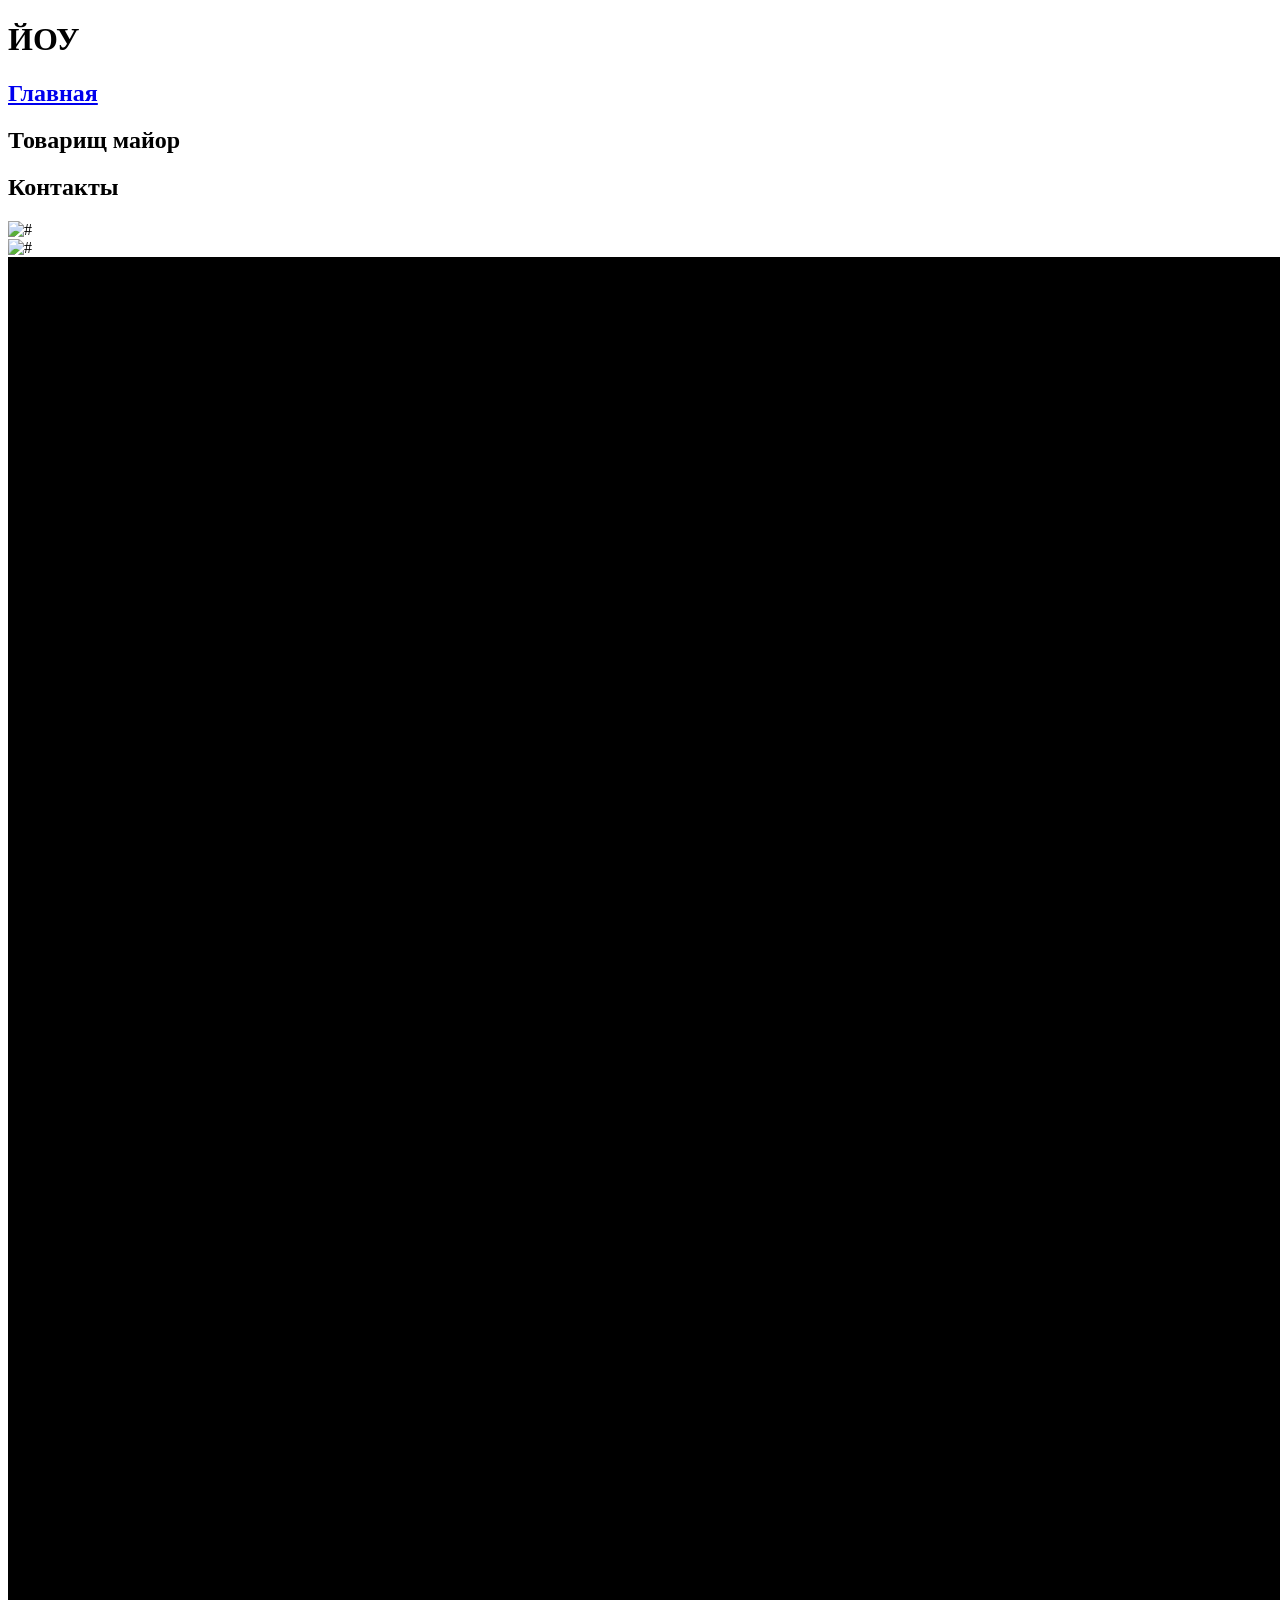
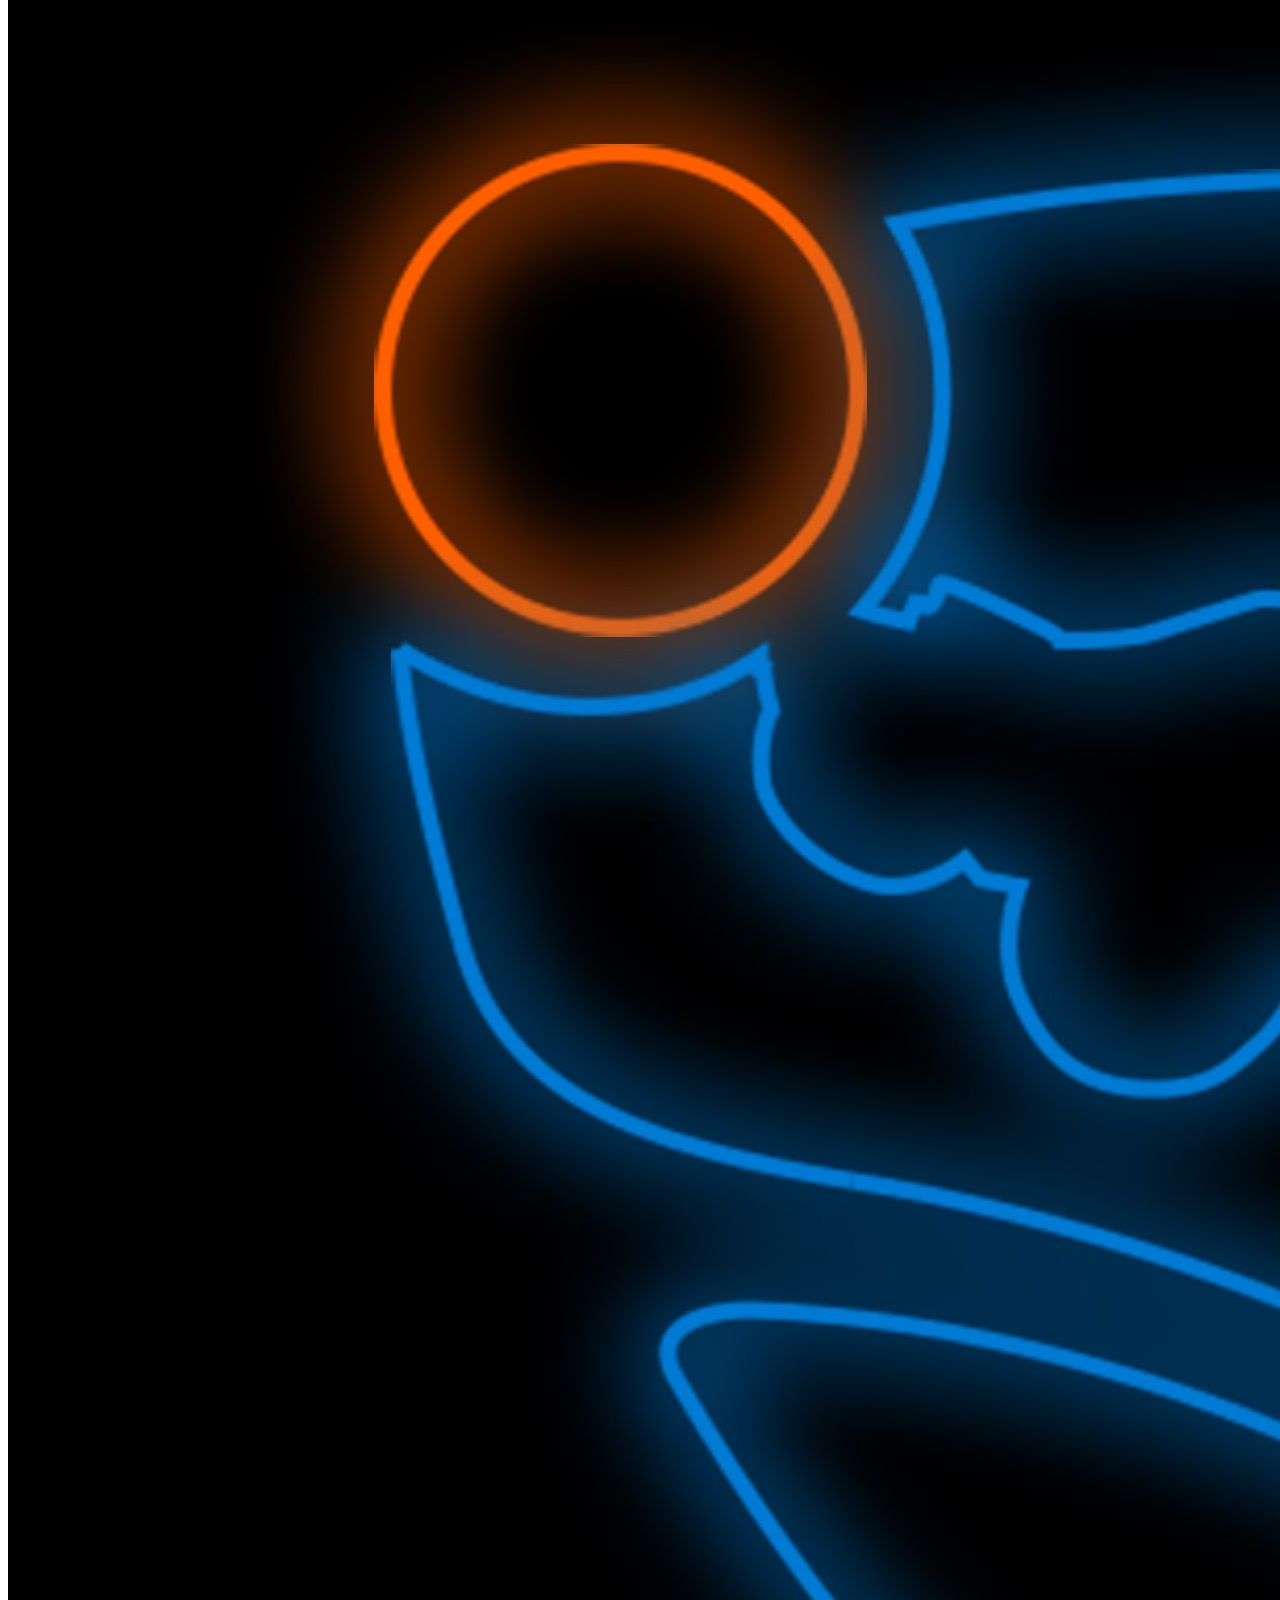
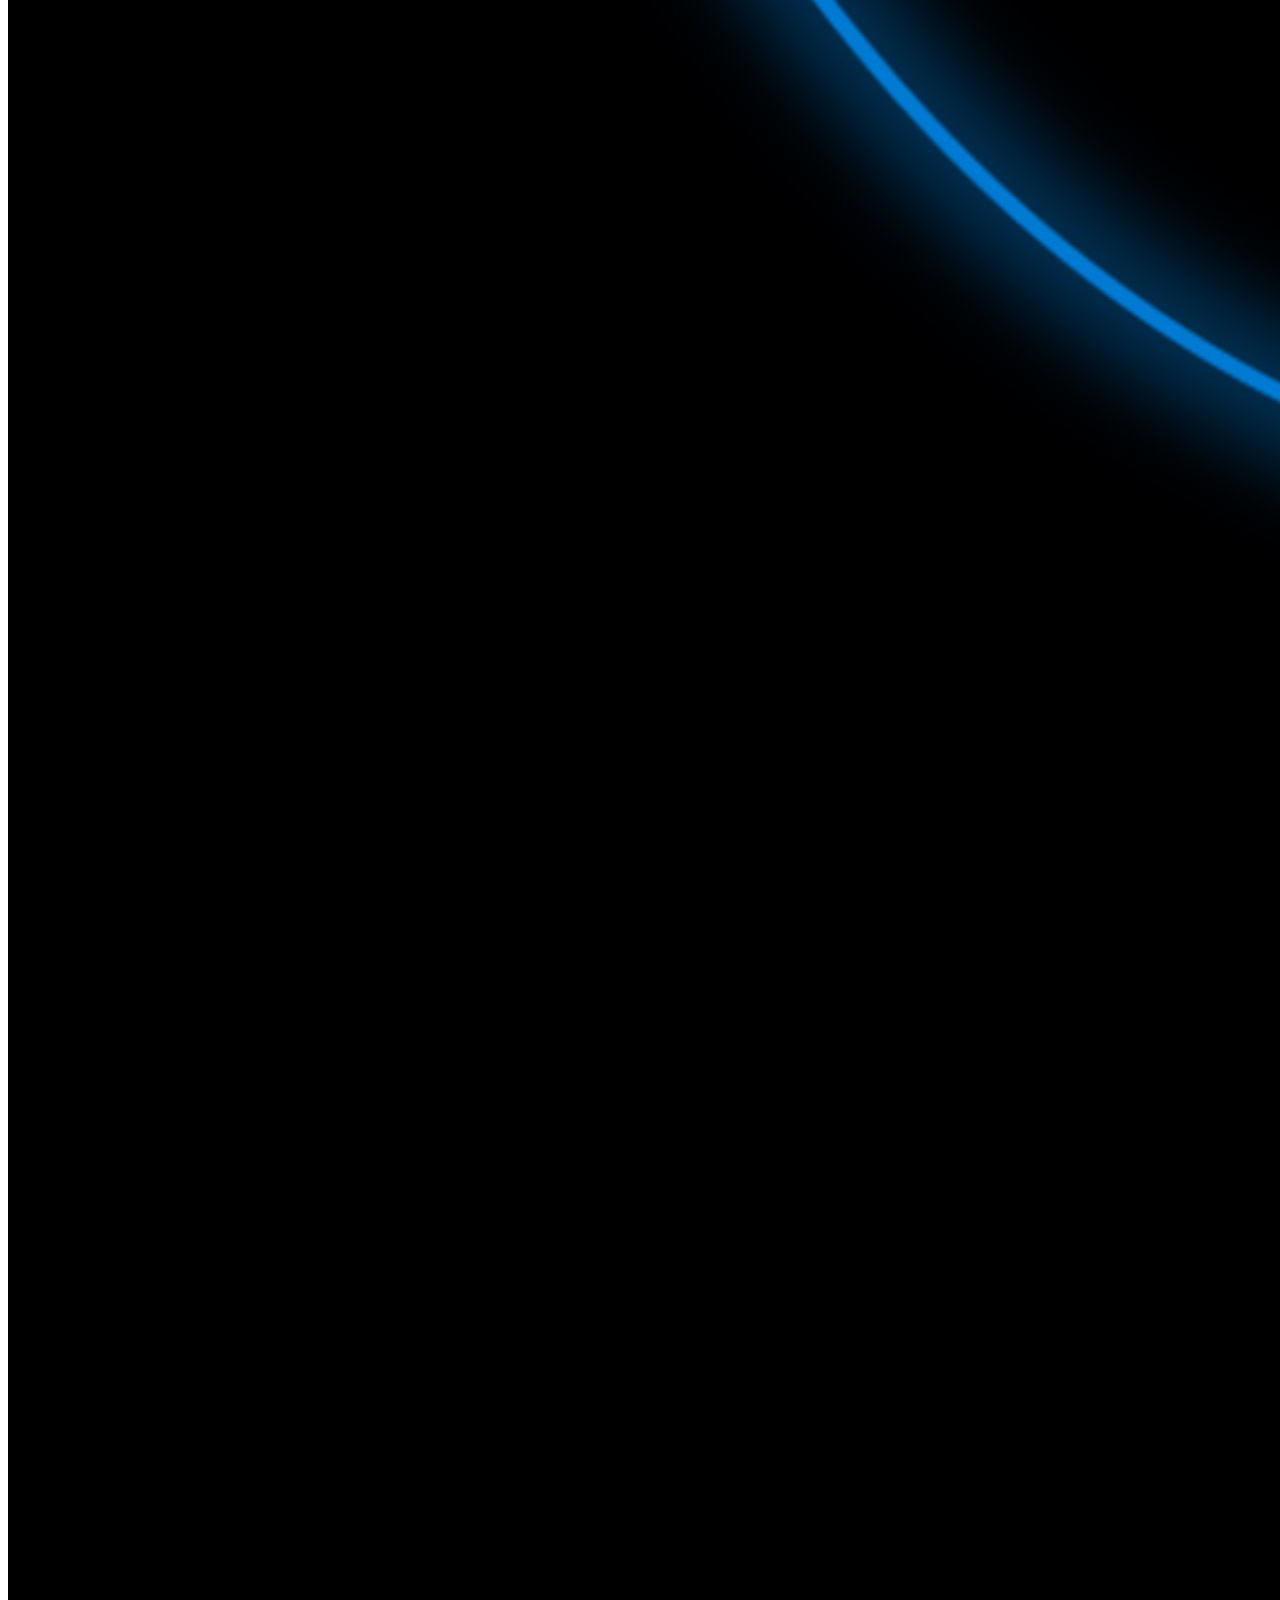
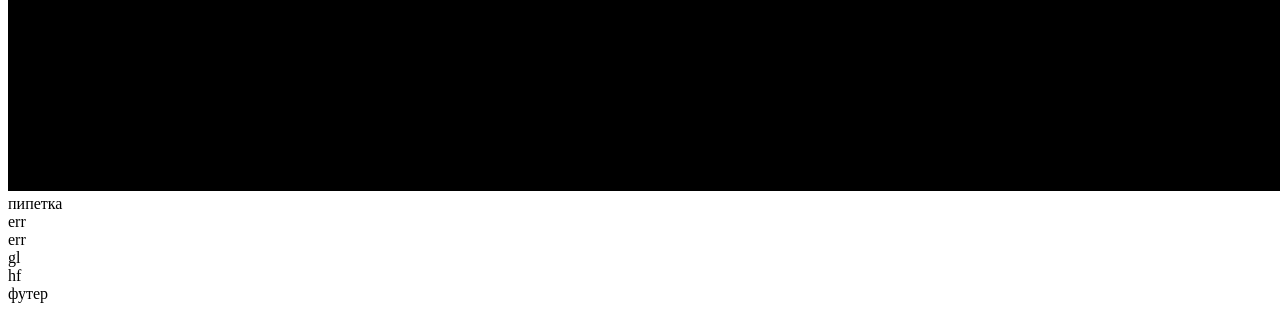
==== JavaAndAll/index.html @ 15968ca8 "added new files" ====
<!DOCTYPE html>
<html lang="ru">
<head>
    <meta charset="UTF-8">
    <meta name="viewport" content="width=device-width, initial-scale=1.0">
    <title>FRONTEND</title>
</head>
<body>
    <header>
         <h1> ЙОУ </h1>
         <nav>
           <h2><a href="https://html5book.ru/html-tags/">Главная</a></h2>
           <h2><a href="./Magaziner.html"></a>Товарищ майор</h2>
           <h2><a href="./"></a>Контакты</h2>
           <strong></strong>
        </nav>
        <img src="https://avatars.mds.yandex.net/i?id=887609cfd3360a822930e4af8339d8aec06bbc6a-9182408-images-thumbs&n=13" alt="#"> <br>
        <img src="https://media1.tenor.com/m/jLRwlUg1-gEAAAAd/rocket-league-rocket.gif" alt="#"> <br>
        <img src="./images/6a2a4afa6bac945f23e669f1b2fec7e3.jpg" alt="#">
    </header>

    <Main>
        <article>
            <section>пипетка</section>
            <section>err</section>
            <section>err</section>
            <section>gl</section>
            <section>hf</section>
        </article>
        <aside> </aside>
    </Main>
    <footer>
        футер
    </footer>
</body>

<br>

</html>
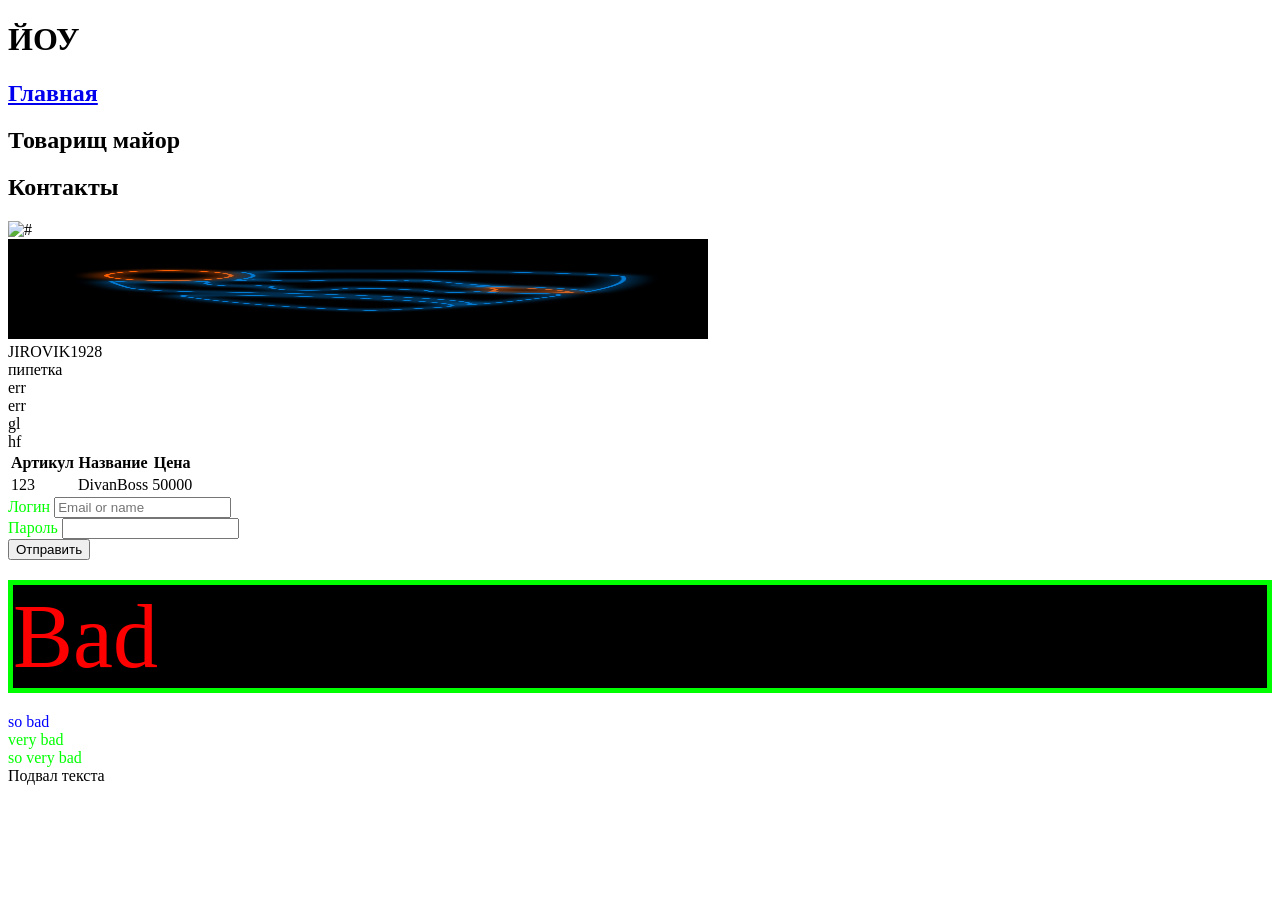
==== commit 2ba0c4f9: "added new css and update html files" ====
--- a/JavaAndAll/index.html
+++ b/JavaAndAll/index.html
@@ -4,19 +4,20 @@
     <meta charset="UTF-8">
     <meta name="viewport" content="width=device-width, initial-scale=1.0">
     <title>FRONTEND</title>
+    <link rel="stylesheet" href="./images/CSS/styles.css">
 </head>
 <body>
     <header>
          <h1> ЙОУ </h1>
          <nav>
            <h2><a href="https://html5book.ru/html-tags/">Главная</a></h2>
-           <h2><a href="./Magaziner.html"></a>Товарищ майор</h2>
+           <h2><a href="Magaziner.html"></a>Товарищ майор</h2>
            <h2><a href="./"></a>Контакты</h2>
            <strong></strong>
         </nav>
         <img src="https://avatars.mds.yandex.net/i?id=887609cfd3360a822930e4af8339d8aec06bbc6a-9182408-images-thumbs&n=13" alt="#"> <br>
-        <img src="https://media1.tenor.com/m/jLRwlUg1-gEAAAAd/rocket-league-rocket.gif" alt="#"> <br>
-        <img src="./images/6a2a4afa6bac945f23e669f1b2fec7e3.jpg" alt="#">
+        <img src="./images/6a2a4afa6bac945f23e669f1b2fec7e3.jpg" width="700" height="100" alt="">
+    <figcaption>JIROVIK1928</figcaption>
     </header>
 
     <Main>
@@ -27,10 +28,40 @@
             <section>gl</section>
             <section>hf</section>
         </article>
-        <aside> </aside>
+        <table>
+            <thead>
+                <tr>
+                    <th>Артикул</th>
+                    <th>Название</th>
+                    <th>Цена</th>
+                </tr>
+            </thead>
+            <tbody>
+                <tr>
+                    <td>123</td>
+                    <td>DivanBoss</td>
+                    <td>50000</td>
+                </tr>
+            </tbody>
+        </table>
+        <form action="./scripts/scriptform.js" method="post">
+            <div>
+                <label for="login">Логин</label>
+                <input name="login" type="email" required placeholder="Email or name">
+            </div>
+            <div>
+                <label>Пароль</label>
+                <input required>
+            </div>
+            <button type="submit">Отправить</button>
+        </form>
+        <div class="firstdiv">Bad</div>
+        <div id="firstdivid">so bad</div>
+        <div>very bad</div>
+        <div>so very bad</div>
     </Main>
     <footer>
-        футер
+        Подвал текста
     </footer>
 </body>
 
--- a/JavaAndAll/images/CSS/styles.css
+++ b/JavaAndAll/images/CSS/styles.css
@@ -0,0 +1,18 @@
+div {
+    font-family: 'Times New Roman', Times, serif;
+    color: rgb(0, 255, 0)
+}
+
+.firstdiv {
+    color: red;
+    font-size: 90px;
+    font-family: fantasy;
+    margin: 20px 0px 20px 0px;
+    background-color: black;
+    border: 5px solid lime;
+    
+}
+
+#firstdivid {
+    color: blue;
+}
